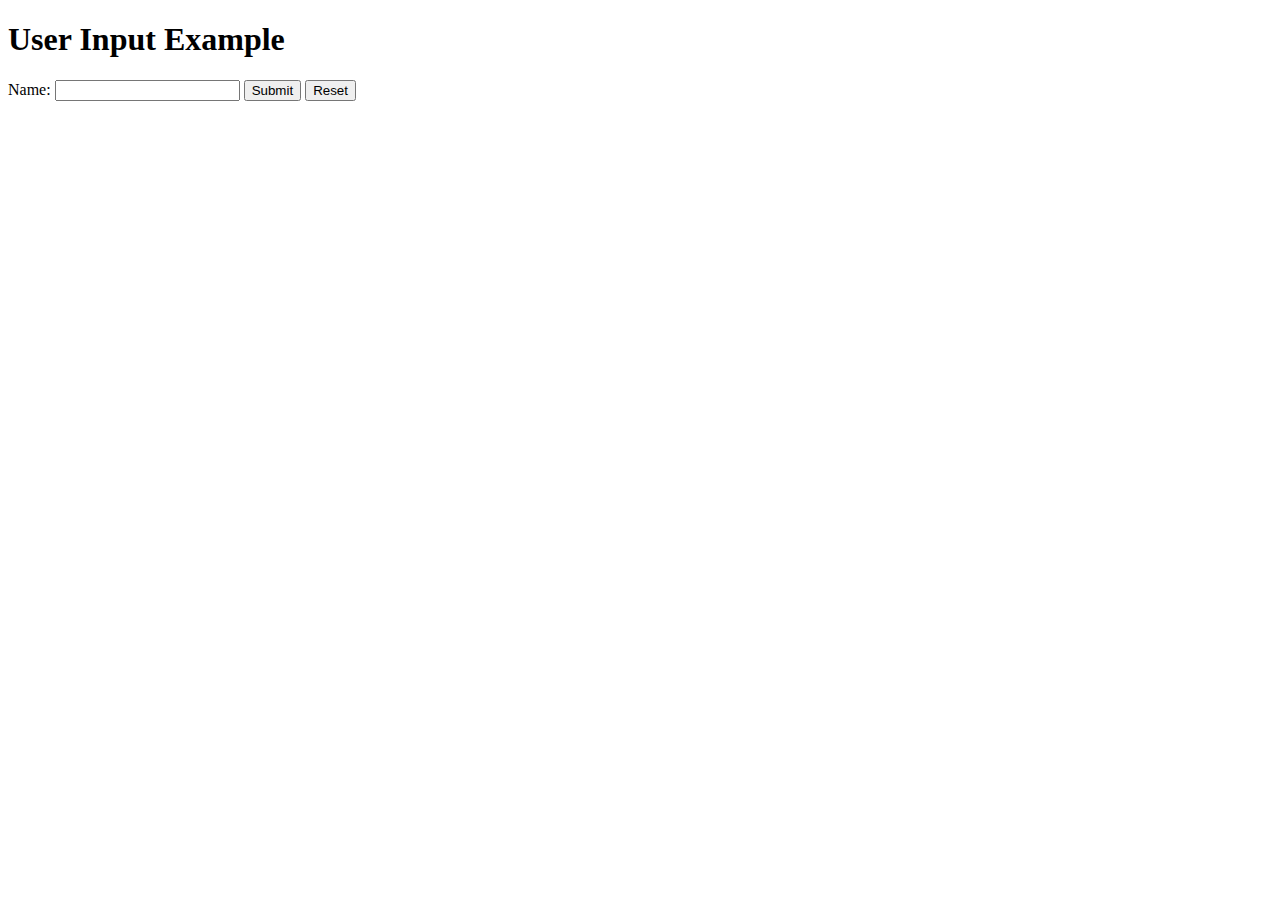
==== projects/javascript-user_input/index.html @ e59c649a "Add Project: Javascript User Input" ====
<!DOCTYPE html>
<html lang="en">
<head>
    <meta charset="UTF-8">
    <meta name="viewport" content="width=device-width, initial-scale=1.0">
    <title>User Input</title>
</head>
<body>
    <h1>User Input Example</h1>
    
    <label for="username">Name:</label>
    <input type="text" id="username">
    <button id="submit-btn">Submit</button>
    <button id="reset-btn">Reset</button>

    <p id="user-greet"></p>

    <script>
        document.getElementById("submit-btn").onclick = function() {
            let username = document.getElementById("username").value;
            document.getElementById("user-greet").textContent = `Hello ${username}`;
        };

        document.getElementById("reset-btn").onclick = function() {
            document.getElementById("username").value = "";
            document.getElementById("user-greet").textContent = "";
        };
    </script>
</body>
</html>
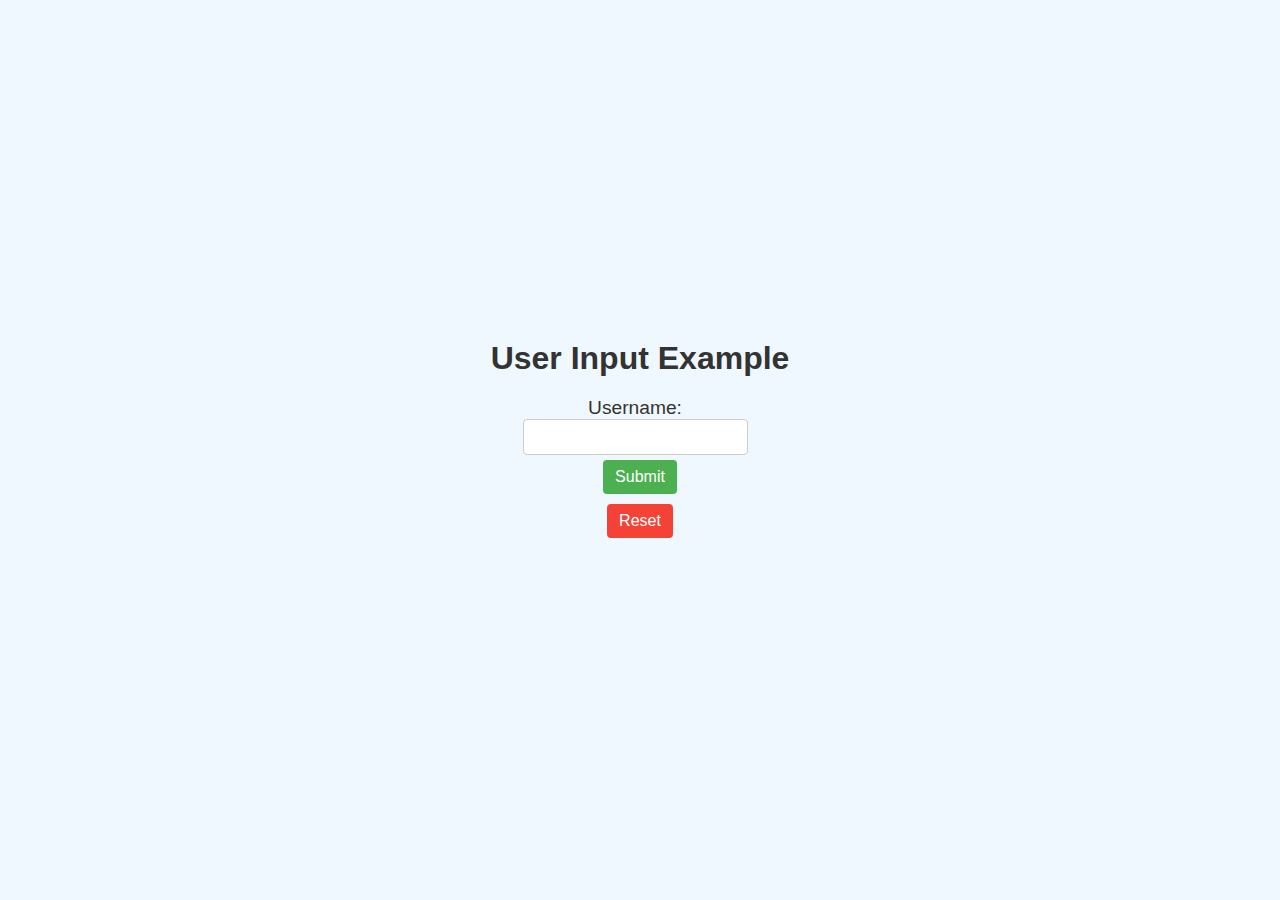
==== commit 45ba15ab: "CSS Update" ====
--- a/projects/javascript-user_input/index.html
+++ b/projects/javascript-user_input/index.html
@@ -4,11 +4,12 @@
     <meta charset="UTF-8">
     <meta name="viewport" content="width=device-width, initial-scale=1.0">
     <title>User Input</title>
+    <link rel="stylesheet" href="/projects/javascript-user_input/styles.css">
 </head>
 <body>
     <h1>User Input Example</h1>
     
-    <label for="username">Name:</label>
+    <label for="username">Username:</label>
     <input type="text" id="username">
     <button id="submit-btn">Submit</button>
     <button id="reset-btn">Reset</button>
--- a/projects/javascript-user_input/styles.css
+++ b/projects/javascript-user_input/styles.css
@@ -0,0 +1,63 @@
+body {
+    font-family: Arial, sans-serif;
+    background-color: #f0f8ff;
+    margin: 0;
+    padding: 0;
+    display: flex;
+    flex-direction: column;
+    align-items: center;
+    justify-content: center;
+    height: 100vh;
+    color: #333;
+}
+
+h1 {
+    margin-bottom: 20px;
+}
+
+label {
+    font-size: 1.2em;
+    margin-right: 10px;
+}
+
+input[type="text"] {
+    font-size: 1em;
+    padding: 8px;
+    margin-right: 10px;
+    border: 1px solid #ccc;
+    border-radius: 4px;
+}
+
+button {
+    font-size: 1em;
+    padding: 8px 12px;
+    margin: 5px;
+    border: none;
+    border-radius: 4px;
+    cursor: pointer;
+    transition: background-color 0.3s;
+}
+
+#submit-btn {
+    background-color: #4caf50;
+    color: white;
+}
+
+#submit-btn:hover {
+    background-color: #45a049;
+}
+
+#reset-btn {
+    background-color: #f44336;
+    color: white;
+}
+
+#reset-btn:hover {
+    background-color: #e53935;
+}
+
+#user-greet {
+    margin-top: 20px;
+    font-size: 1.2em;
+    color: #555;
+}